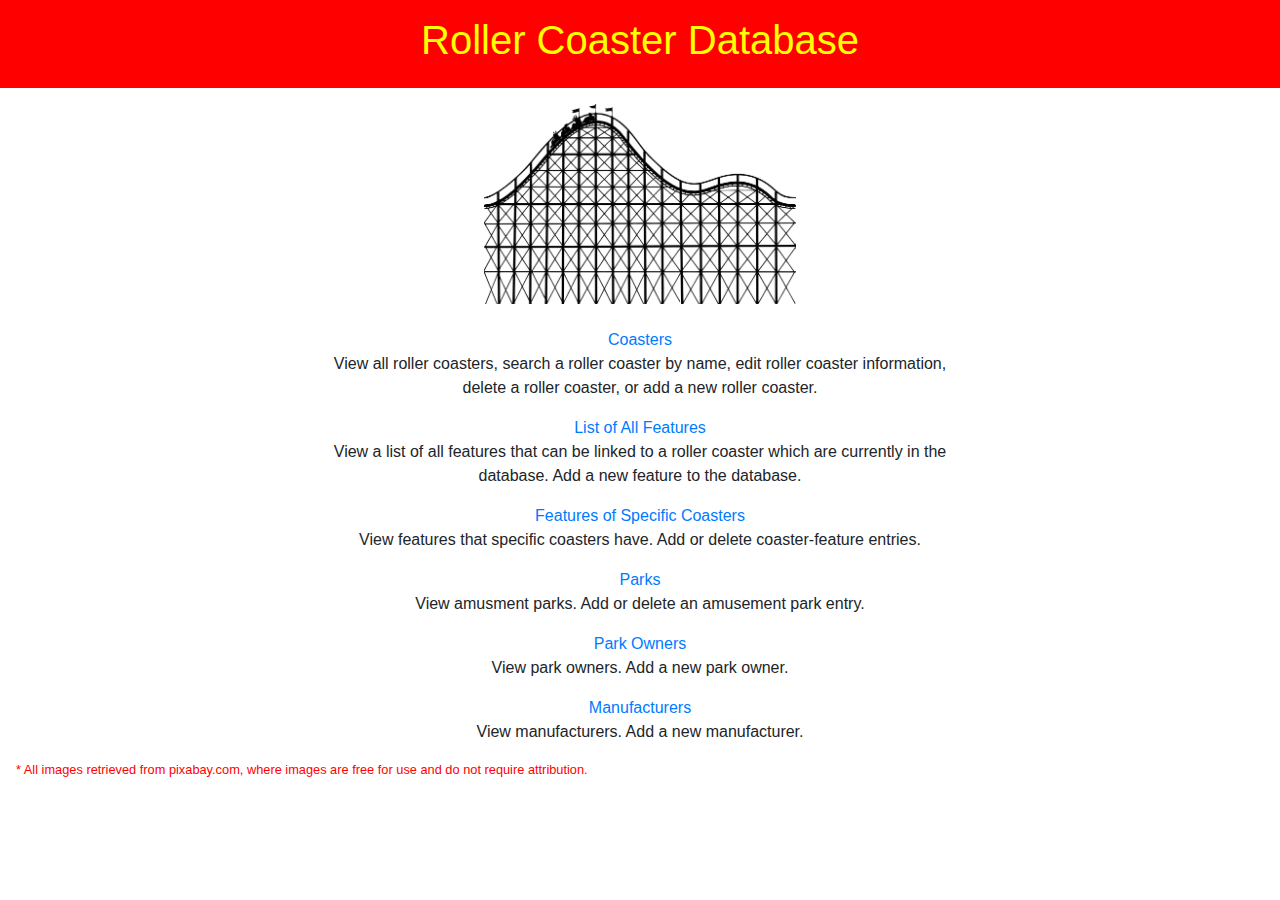
==== Index.html @ 653df4b9 "Added new pages and nav menu" ====
<!DOCTYPE html>
<html>
    <head>
        <meta charset="UTF-8">
        <title>Roller Coaster Database - Homepage</title>
        
        <!-- Link to Bootstrap CDN stylesheet -->
        <link rel="stylesheet" href="https://stackpath.bootstrapcdn.com/bootstrap/4.3.1/css/bootstrap.min.css" integrity="sha384-ggOyR0iXCbMQv3Xipma34MD+dH/1fQ784/j6cY/iJTQUOhcWr7x9JvoRxT2MZw1T" crossorigin="anonymous">
        
        <!-- Link to my own stylesheet -->
        <link rel="stylesheet" href="stylesheet.css" type="text/css">
    </head>
    <body>
        <div id="pageHead">
            <h1>Roller Coaster Database</h1>
        </div>
        <div id="mainContent">
            <div id="mainMenu">
                <div>
                    <img src="roller-coaster-2069862_1280.png" class="centered-image d-block w-50" alt="Drawing representing a roller coaster with multiple hills with a train cresting one of the hills.">
                </div>
                <br>
                <a href="Roller_Coasters.html">Coasters</a>
                <br>
                <p>View all roller coasters, search a roller coaster by name, edit roller coaster information, delete a roller coaster, or add a new roller coaster.</p>
                <a href="Features.html">List of All Features</a>
                <br>
                <p>View a list of all features that can be linked to a roller coaster which are currently in the database. Add a new feature to the database.</p>
                <a href="Coaster_Features.html">Features of Specific Coasters</a>
                <br>
                <p>View features that specific coasters have. Add or delete coaster-feature entries.</p>
                <a href="Parks.html">Parks</a>
                <br>
                <p>View amusment parks. Add or delete an amusement park entry.</p>
                <a href="Owners.html">Park Owners</a>
                <br>
                <p>View park owners. Add a new park owner.</p>
                <a href="Manufacturers.html">Manufacturers</a>
                <br>
                <p>View manufacturers. Add a new manufacturer.</p>
            </div>
            <p id="imageCitation">* All images retrieved from pixabay.com, where images are free for use and do not require attribution.</p>
        </div>
        <span class="sr-only">End of page content.</span>
        
        <!-- Scripts required for use of various Bootstrap CDN features -->
        <script src="https://code.jquery.com/jquery-3.3.1.slim.min.js" integrity="sha384-q8i/X+965DzO0rT7abK41JStQIAqVgRVzpbzo5smXKp4YfRvH+8abtTE1Pi6jizo" crossorigin="anonymous"></script>
        <script src="https://cdnjs.cloudflare.com/ajax/libs/popper.js/1.14.7/umd/popper.min.js" integrity="sha384-UO2eT0CpHqdSJQ6hJty5KVphtPhzWj9WO1clHTMGa3JDZwrnQq4sF86dIHNDz0W1" crossorigin="anonymous"></script>
        <script src="https://stackpath.bootstrapcdn.com/bootstrap/4.3.1/js/bootstrap.min.js" integrity="sha384-JjSmVgyd0p3pXB1rRibZUAYoIIy6OrQ6VrjIEaFf/nJGzIxFDsf4x0xIM+B07jRM" crossorigin="anonymous"></script>

    </body>
</html>
---- stylesheet.css ----
body    {
    font-size: 100%;
}

#pageHead   {
    position: relative;
    left: 0px;
    top: 0px;
    width: 100%;
    background-color: red;
    padding-top: 1em;
    padding-bottom: 1em;
    text-align: center;
    color: yellow;
}

#mainMenu {
    position:relative;
    left: 25%;
    width: 50%;
    text-align:center;
}

#navMenu {
    position: relative;
    right: 0px;
    text-align: center;
    word-wrap: break-word;
    padding-top: 1em;
    padding-bottom: 1em;
    margin-right: 0;
    background-color: lightyellow;
}

.centered-image {
    margin: auto;
}

#mainContent {
    position: relative;
    padding-top: 1em;
    padding-left: 1em;
    padding-right: 1em;
}

#imageCitation {
    font-size: 0.8em;
    color: red;
}

h1 {
    text-align: center;
}

table {
    position: relative;
    border-style: solid;
    border-color: black;
    border-width: 1px;
    margin-bottom: 1em;
}

th {
    text-align: center;
    border-style: solid;
    border-color: black;
    border-width: 1px;
}

td {
    border-style: solid;
    border-color: black;
    border-width: 1px;
}

.inlineButton {
    position: relative;
    width: 80%;
    left: 10%;
    margin: auto;
}
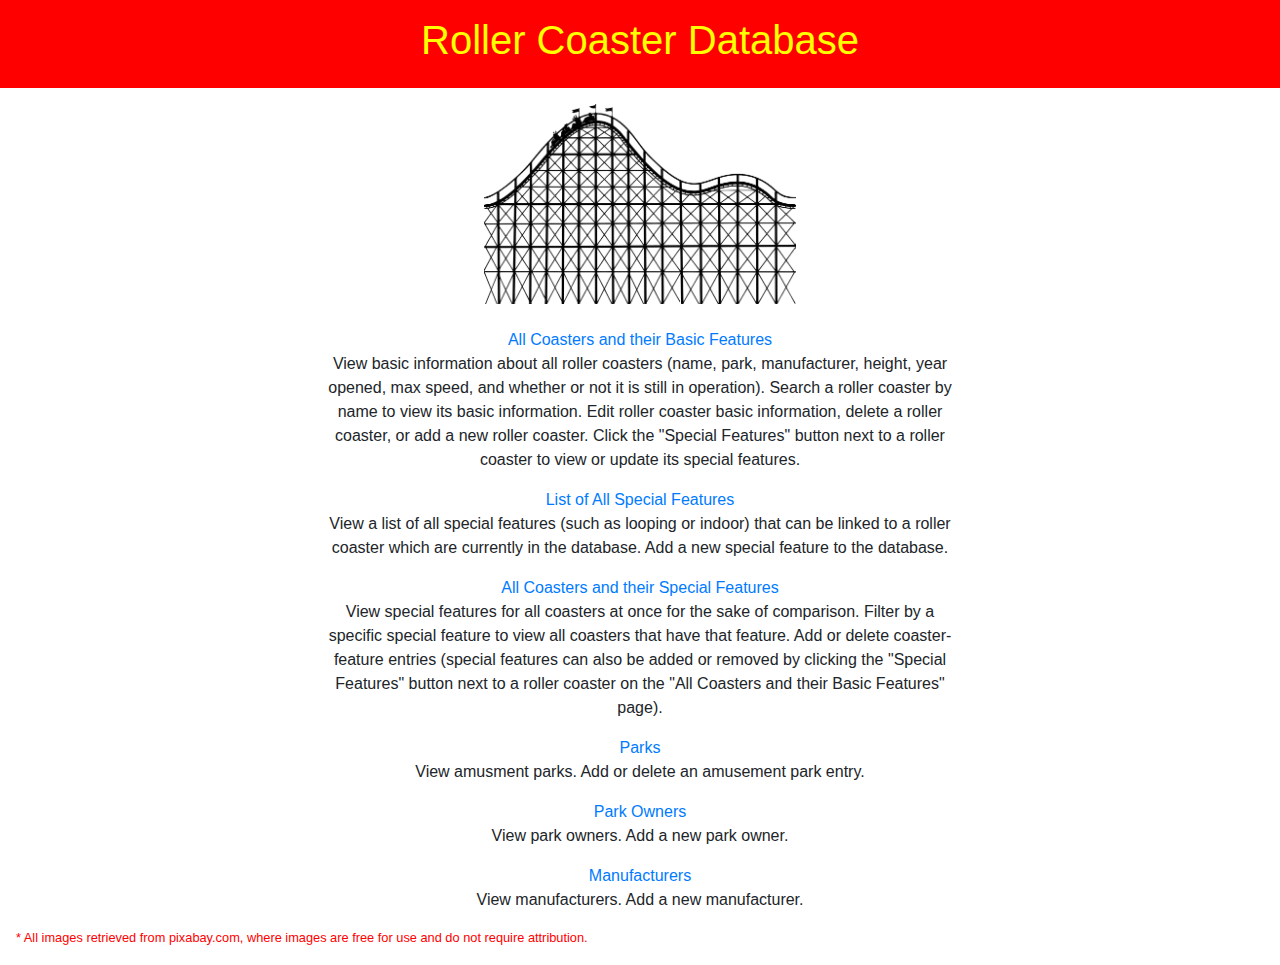
==== commit f3321979: "Changed page names and added clarifications for viewing and updating special features." ====
--- a/Index.html
+++ b/Index.html
@@ -20,15 +20,15 @@
                     <img src="roller-coaster-2069862_1280.png" class="centered-image d-block w-50" alt="Drawing representing a roller coaster with multiple hills with a train cresting one of the hills.">
                 </div>
                 <br>
-                <a href="Roller_Coasters.html">Coasters</a>
+                <a href="Roller_Coasters.html">All Coasters and their Basic Features</a>
                 <br>
-                <p>View all roller coasters, search a roller coaster by name, edit roller coaster information, delete a roller coaster, or add a new roller coaster.</p>
-                <a href="Features.html">List of All Features</a>
+                <p>View basic information about all roller coasters (name, park, manufacturer, height, year opened, max speed, and whether or not it is still in operation). Search a roller coaster by name to view its basic information. Edit roller coaster basic information, delete a roller coaster, or add a new roller coaster. Click the "Special Features" button next to a roller coaster to view or update its special features.</p> 
+                <a href="Features.html">List of All Special Features</a>
                 <br>
-                <p>View a list of all features that can be linked to a roller coaster which are currently in the database. Add a new feature to the database.</p>
-                <a href="Coaster_Features.html">Features of Specific Coasters</a>
+                <p>View a list of all special features (such as looping or indoor) that can be linked to a roller coaster which are currently in the database. Add a new special feature to the database.</p>
+                <a href="Coaster_Features.html">All Coasters and their Special Features</a>
                 <br>
-                <p>View features that specific coasters have. Add or delete coaster-feature entries.</p>
+                <p>View special features for all coasters at once for the sake of comparison. Filter by a specific special feature to view all coasters that have that feature. Add or delete coaster-feature entries (special features can also be added or removed by clicking the "Special Features" button next to a roller coaster on the "All Coasters and their Basic Features" page).</p>
                 <a href="Parks.html">Parks</a>
                 <br>
                 <p>View amusment parks. Add or delete an amusement park entry.</p>
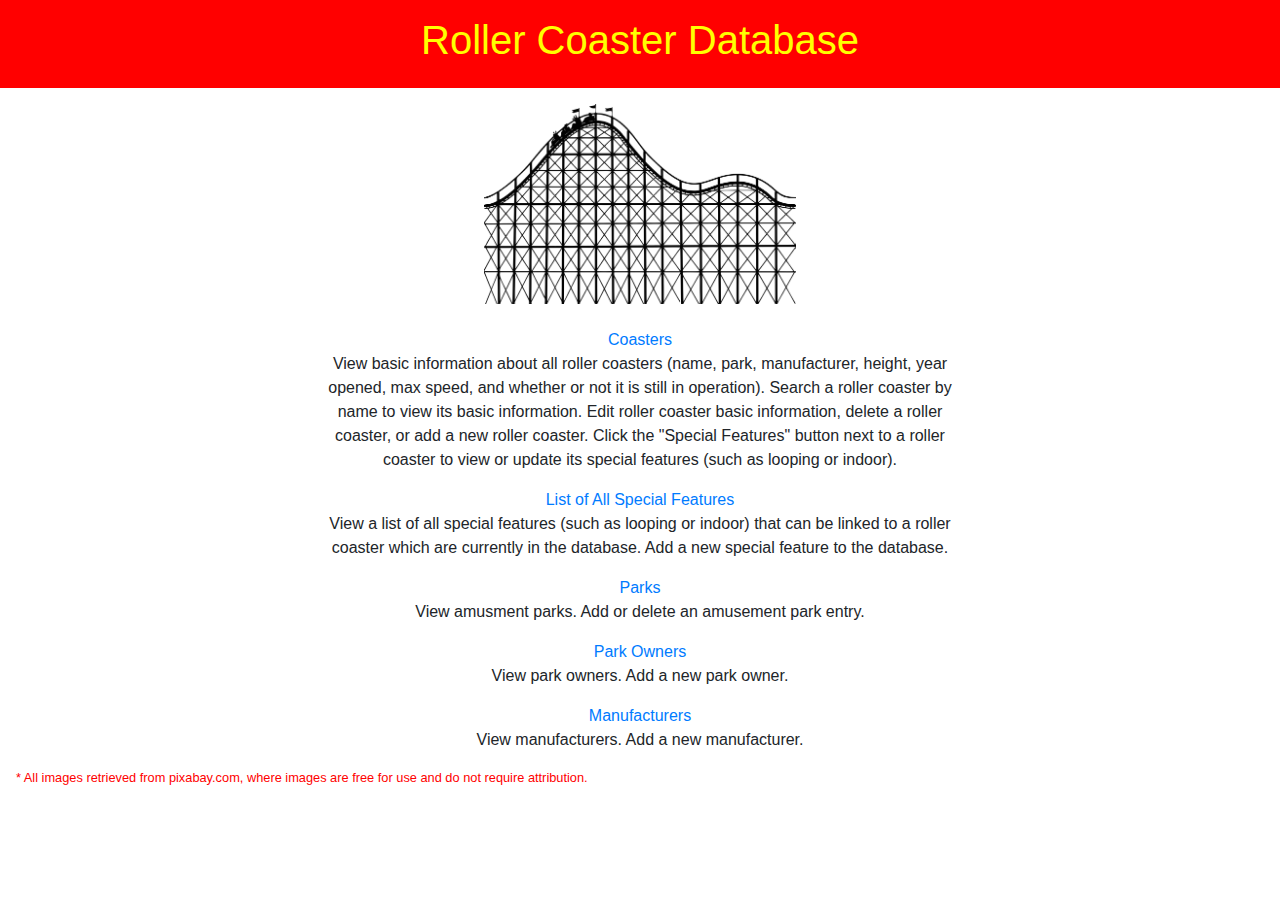
==== commit 7d030074: "Updated HTML Pages" ====
--- a/Index.html
+++ b/Index.html
@@ -20,15 +20,12 @@
                     <img src="roller-coaster-2069862_1280.png" class="centered-image d-block w-50" alt="Drawing representing a roller coaster with multiple hills with a train cresting one of the hills.">
                 </div>
                 <br>
-                <a href="Roller_Coasters.html">All Coasters and their Basic Features</a>
+                <a href="Roller_Coasters.html">Coasters</a>
                 <br>
-                <p>View basic information about all roller coasters (name, park, manufacturer, height, year opened, max speed, and whether or not it is still in operation). Search a roller coaster by name to view its basic information. Edit roller coaster basic information, delete a roller coaster, or add a new roller coaster. Click the "Special Features" button next to a roller coaster to view or update its special features.</p> 
+                <p>View basic information about all roller coasters (name, park, manufacturer, height, year opened, max speed, and whether or not it is still in operation). Search a roller coaster by name to view its basic information. Edit roller coaster basic information, delete a roller coaster, or add a new roller coaster. Click the "Special Features" button next to a roller coaster to view or update its special features (such as looping or indoor).</p> 
                 <a href="Features.html">List of All Special Features</a>
                 <br>
                 <p>View a list of all special features (such as looping or indoor) that can be linked to a roller coaster which are currently in the database. Add a new special feature to the database.</p>
-                <a href="Coaster_Features.html">All Coasters and their Special Features</a>
-                <br>
-                <p>View special features for all coasters at once for the sake of comparison. Filter by a specific special feature to view all coasters that have that feature. Add or delete coaster-feature entries (special features can also be added or removed by clicking the "Special Features" button next to a roller coaster on the "All Coasters and their Basic Features" page).</p>
                 <a href="Parks.html">Parks</a>
                 <br>
                 <p>View amusment parks. Add or delete an amusement park entry.</p>
--- a/stylesheet.css
+++ b/stylesheet.css
@@ -54,9 +54,6 @@
 
 table {
     position: relative;
-    border-style: solid;
-    border-color: black;
-    border-width: 1px;
     margin-bottom: 1em;
 }
 
@@ -78,4 +75,18 @@
     width: 80%;
     left: 10%;
     margin: auto;
+}
+
+.no_data {
+    color: red;
+    display: none;
+}
+
+.data_table {
+    display: none;
+}
+
+.formError {
+    display: none;
+    color: red;
 }